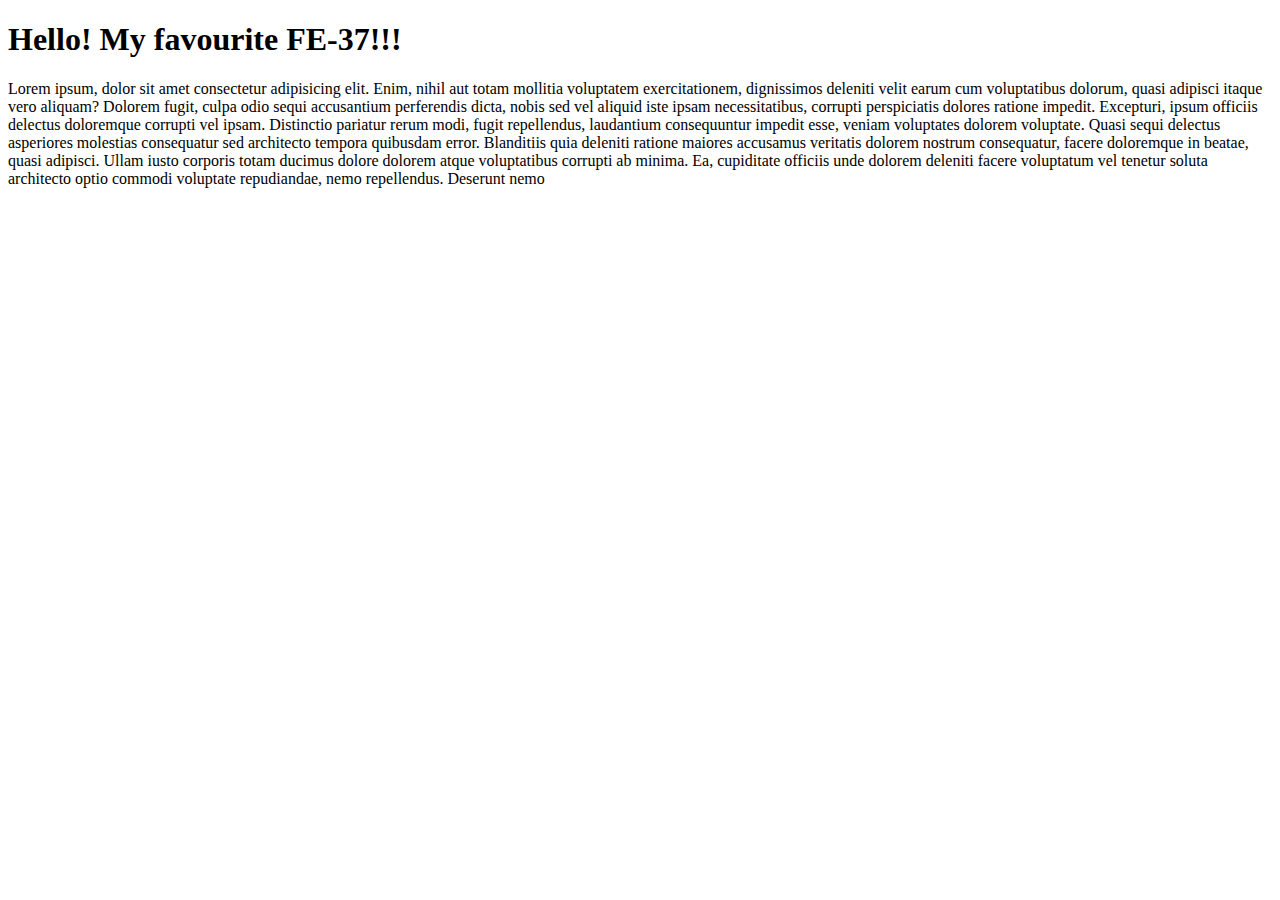
==== index.html @ d2376c97 "module 2 lesson 2" ====
<!DOCTYPE html>
<html lang="en">
  <head>
    <meta charset="UTF-8" />
    <meta http-equiv="X-UA-Compatible" content="IE=edge" />
    <meta name="viewport" content="width=device-width, initial-scale=1.0" />
    <title>Document</title>
  </head>
  <body>
    <h1>Hello! My favourite FE-37!!!</h1>
    <script src="./index.js" type="module"></script>
  </body>
  <p>
    Lorem ipsum, dolor sit amet consectetur adipisicing elit. Enim, nihil aut
    totam mollitia voluptatem exercitationem, dignissimos deleniti velit earum
    cum voluptatibus dolorum, quasi adipisci itaque vero aliquam? Dolorem fugit,
    culpa odio sequi accusantium perferendis dicta, nobis sed vel aliquid iste
    ipsam necessitatibus, corrupti perspiciatis dolores ratione impedit.
    Excepturi, ipsum officiis delectus doloremque corrupti vel ipsam. Distinctio
    pariatur rerum modi, fugit repellendus, laudantium consequuntur impedit
    esse, veniam voluptates dolorem voluptate. Quasi sequi delectus asperiores
    molestias consequatur sed architecto tempora quibusdam error. Blanditiis
    quia deleniti ratione maiores accusamus veritatis dolorem nostrum
    consequatur, facere doloremque in beatae, quasi adipisci. Ullam iusto
    corporis totam ducimus dolore dolorem atque voluptatibus corrupti ab minima.
    Ea, cupiditate officiis unde dolorem deleniti facere voluptatum vel tenetur
    soluta architecto optio commodi voluptate repudiandae, nemo repellendus.
    Deserunt nemo
  </p>
</html>
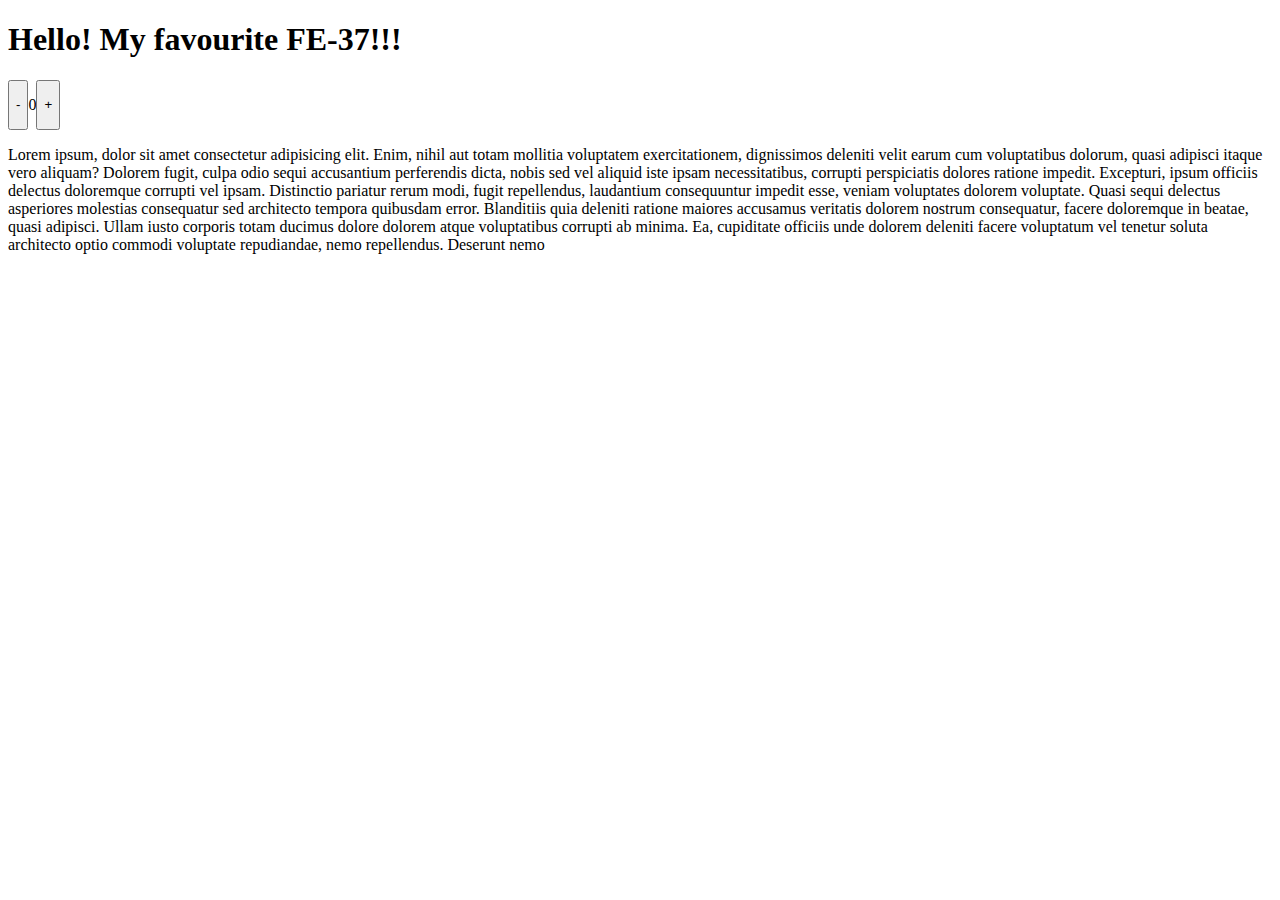
==== commit 1ef12672: "module 4 lesson 2" ====
--- a/index.html
+++ b/index.html
@@ -8,8 +8,14 @@
   </head>
   <body>
     <h1>Hello! My favourite FE-37!!!</h1>
-    <script src="./index.js" type="module"></script>
+    <!-- <script src="./index.js" type="module"></script> -->
+    <script src="./js/module-4-this.js" type="module"></script>
   </body>
+  <div style="display: flex;">
+    <button id="dec">-</button>
+    <p id="count">0</p>
+    <button id="inc">+</button>
+  </div>
   <p>
     Lorem ipsum, dolor sit amet consectetur adipisicing elit. Enim, nihil aut
     totam mollitia voluptatem exercitationem, dignissimos deleniti velit earum
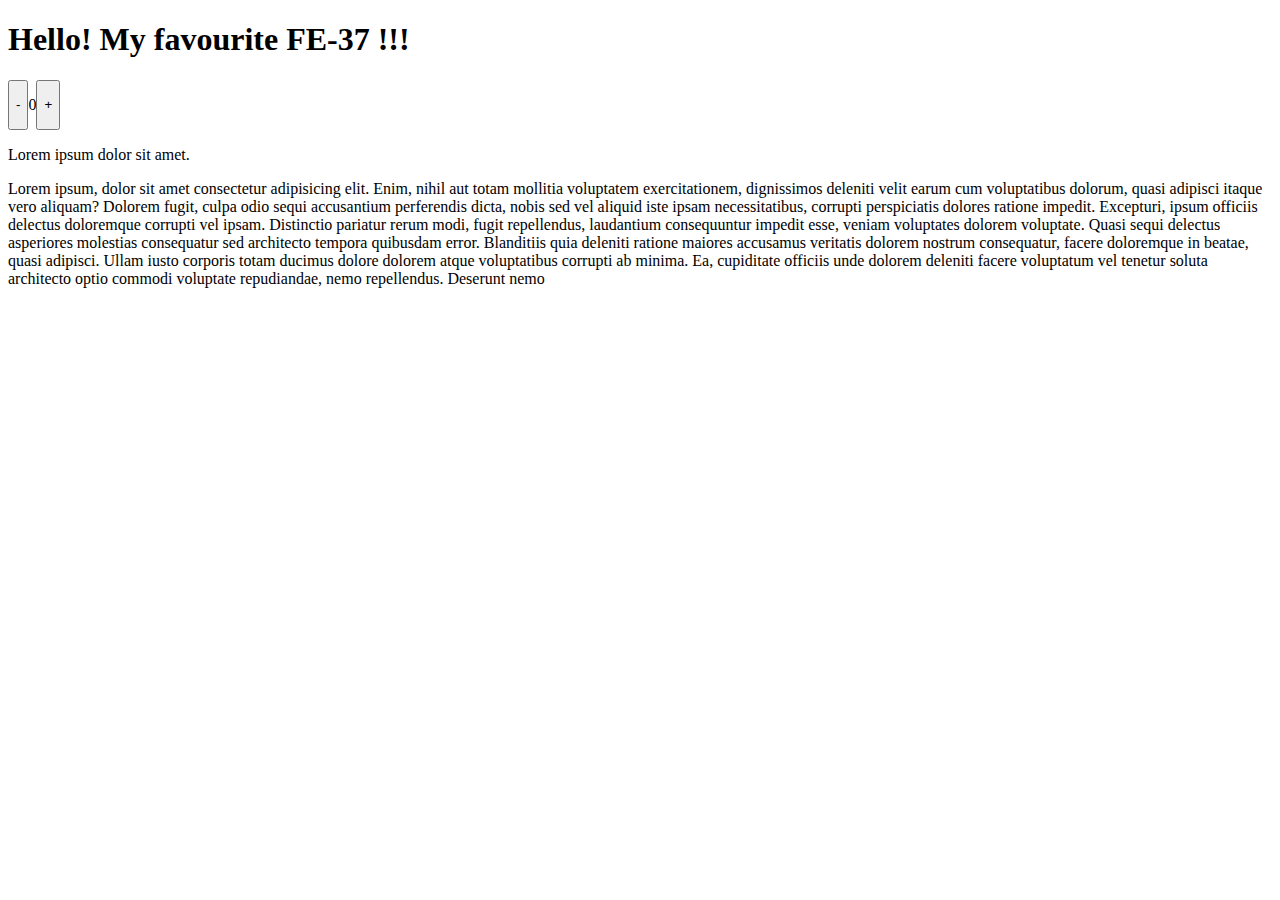
==== commit 4a4518e1: "module 7 lesson 1" ====
--- a/index.html
+++ b/index.html
@@ -7,30 +7,41 @@
     <title>Document</title>
   </head>
   <body>
-    <h1>Hello! My favourite FE-37!!!</h1>
+    <h1
+      id="title"
+      class="main-class title"
+      data-name="data-title"
+      data-id="fhhg"
+    >
+      Hello! My favourite
+      <span>FE-37</span>
+      !!!
+    </h1>
     <!-- <script src="./index.js" type="module"></script> -->
-    <script src="./js/module-4-this.js" type="module"></script>
+    <div class="my-class" style="display: flex;">
+      <button id="dec">-</button>
+      <p id="count">0</p>
+      <button id="inc">+</button>
+    </div>
+    <p class="my-class">Lorem ipsum dolor sit amet.</p>
+    <p class="my-class">
+      Lorem ipsum, dolor sit amet consectetur adipisicing elit. Enim, nihil aut
+      totam mollitia voluptatem exercitationem, dignissimos deleniti velit earum
+      cum voluptatibus dolorum, quasi adipisci itaque vero aliquam? Dolorem
+      fugit, culpa odio sequi accusantium perferendis dicta, nobis sed vel
+      aliquid iste ipsam necessitatibus, corrupti perspiciatis dolores ratione
+      impedit. Excepturi, ipsum officiis delectus doloremque corrupti vel ipsam.
+      Distinctio pariatur rerum modi, fugit repellendus, laudantium consequuntur
+      impedit esse, veniam voluptates dolorem voluptate. Quasi sequi delectus
+      asperiores molestias consequatur sed architecto tempora quibusdam error.
+      Blanditiis quia deleniti ratione maiores accusamus veritatis dolorem
+      nostrum consequatur, facere doloremque in beatae, quasi adipisci. Ullam
+      iusto corporis totam ducimus dolore dolorem atque voluptatibus corrupti ab
+      minima. Ea, cupiditate officiis unde dolorem deleniti facere voluptatum
+      vel tenetur soluta architecto optio commodi voluptate repudiandae, nemo
+      repellendus. Deserunt nemo
+    </p>
+    <!-- <script src="./js/module-4-this.js" ></script> -->
+    <script src="./index.js" type="module"></script>
   </body>
-  <div style="display: flex;">
-    <button id="dec">-</button>
-    <p id="count">0</p>
-    <button id="inc">+</button>
-  </div>
-  <p>
-    Lorem ipsum, dolor sit amet consectetur adipisicing elit. Enim, nihil aut
-    totam mollitia voluptatem exercitationem, dignissimos deleniti velit earum
-    cum voluptatibus dolorum, quasi adipisci itaque vero aliquam? Dolorem fugit,
-    culpa odio sequi accusantium perferendis dicta, nobis sed vel aliquid iste
-    ipsam necessitatibus, corrupti perspiciatis dolores ratione impedit.
-    Excepturi, ipsum officiis delectus doloremque corrupti vel ipsam. Distinctio
-    pariatur rerum modi, fugit repellendus, laudantium consequuntur impedit
-    esse, veniam voluptates dolorem voluptate. Quasi sequi delectus asperiores
-    molestias consequatur sed architecto tempora quibusdam error. Blanditiis
-    quia deleniti ratione maiores accusamus veritatis dolorem nostrum
-    consequatur, facere doloremque in beatae, quasi adipisci. Ullam iusto
-    corporis totam ducimus dolore dolorem atque voluptatibus corrupti ab minima.
-    Ea, cupiditate officiis unde dolorem deleniti facere voluptatum vel tenetur
-    soluta architecto optio commodi voluptate repudiandae, nemo repellendus.
-    Deserunt nemo
-  </p>
 </html>
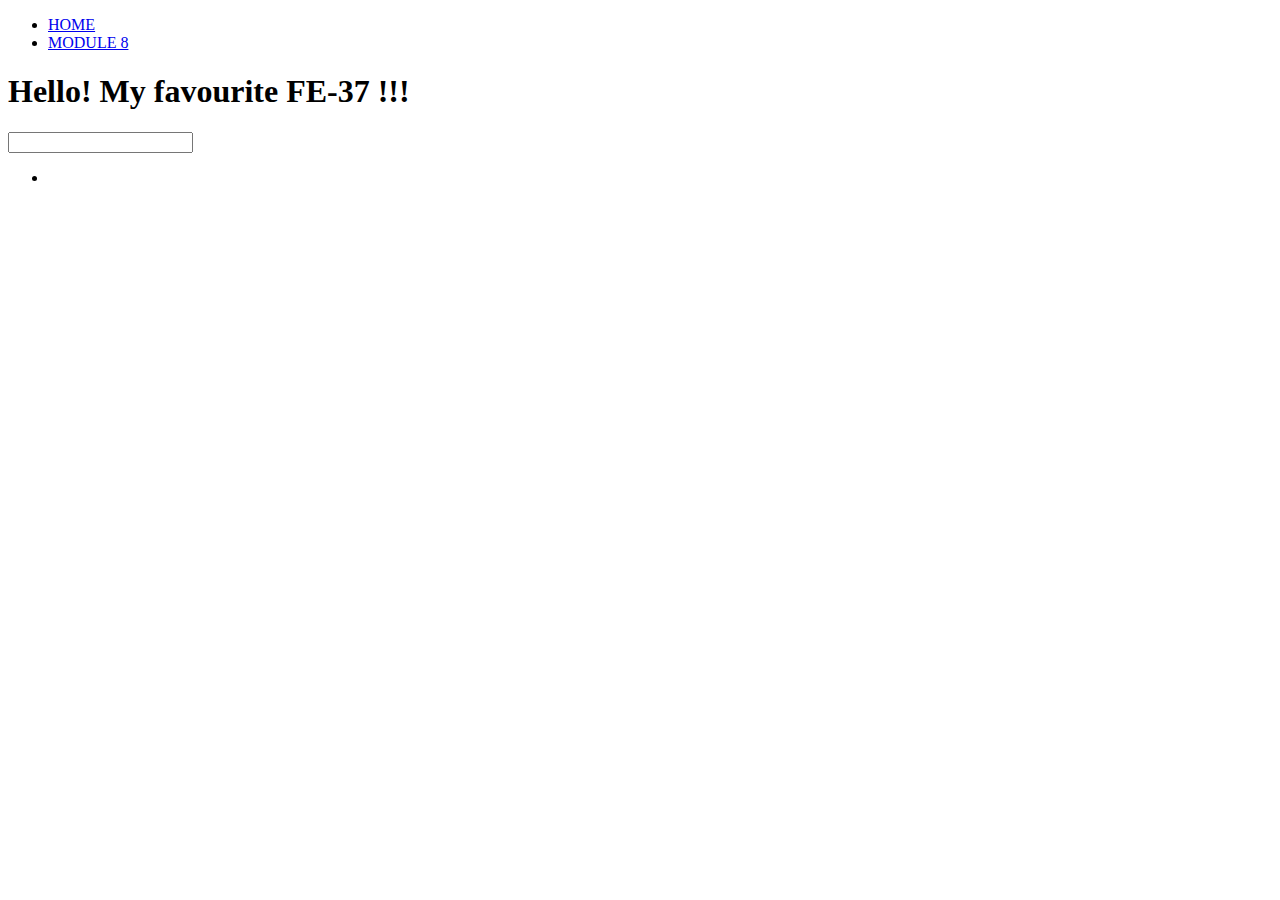
==== commit 6d1681ae: "module 12 lesson 1" ====
--- a/index.html
+++ b/index.html
@@ -4,9 +4,16 @@
     <meta charset="UTF-8" />
     <meta http-equiv="X-UA-Compatible" content="IE=edge" />
     <meta name="viewport" content="width=device-width, initial-scale=1.0" />
-    <title>Document</title>
+    <title>FE-37 Js</title>
+    <link rel="stylesheet" href="./style.css" />
   </head>
   <body>
+    <header>
+      <ul>
+        <li><a href="./index.html">HOME</a></li>
+        <li><a href="./html/module-8.html">MODULE 8</a></li>
+      </ul>
+    </header>
     <h1
       id="title"
       class="main-class title"
@@ -17,13 +24,63 @@
       <span>FE-37</span>
       !!!
     </h1>
+    <input type="text" id="searchValue" />
+    <ul id="results">
+      <li>
+        <img src="" alt="">
+      </li>
+    </ul>
     <!-- <script src="./index.js" type="module"></script> -->
-    <div class="my-class" style="display: flex;">
+    <!-- <div class="my-class" style="display: flex;">
       <button id="dec">-</button>
       <p id="count">0</p>
       <button id="inc">+</button>
-    </div>
-    <p class="my-class">Lorem ipsum dolor sit amet.</p>
+    </div> -->
+    <!-- <form class="form">
+      <input type="text" name="firstInput" />
+      <input type="text" name="secondInput" />
+      <button type="submit">add</button>
+    </form> -->
+    <!-- <div class="propagation">
+      <article id="article-prop">
+        <ul id="article-list" style="display: flex;">
+          <li>
+            <button name="apple">btn-1</button>
+          </li>
+          <li>
+            <button name="pineapple">btn-2</button>
+          </li>
+          <li>
+            <button name="peach">btn-3</button>
+          </li>
+          <li>
+            <button name="melon">btn-4</button>
+          </li>
+          <li>
+            <button name="kiwi">btn-5</button>
+          </li>
+          <li>
+            <button name="kiwi">btn-6</button>
+          </li>
+          <li>
+            <button name="kiwi">btn-7</button>
+          </li>
+          <li>
+            <button name="kiwi">btn-8</button>
+          </li>
+          <li>
+            <button name="kiwi">btn-9</button>
+          </li>
+          <li>
+            <button name="kiwi">btn-10</button>
+          </li>
+          <li>
+            <button id="myBtn" name="kiwi">btn-11</button>
+          </li>
+        </ul>
+      </article>
+    </div> -->
+    <!-- <p class="my-class">Lorem ipsum dolor sit amet.</p>
     <p class="my-class">
       Lorem ipsum, dolor sit amet consectetur adipisicing elit. Enim, nihil aut
       totam mollitia voluptatem exercitationem, dignissimos deleniti velit earum
@@ -40,8 +97,9 @@
       minima. Ea, cupiditate officiis unde dolorem deleniti facere voluptatum
       vel tenetur soluta architecto optio commodi voluptate repudiandae, nemo
       repellendus. Deserunt nemo
-    </p>
+    </p> -->
     <!-- <script src="./js/module-4-this.js" ></script> -->
+    <script src="https://cdn.jsdelivr.net/lodash/4.10.0/lodash.js"></script>
     <script src="./index.js" type="module"></script>
   </body>
 </html>
